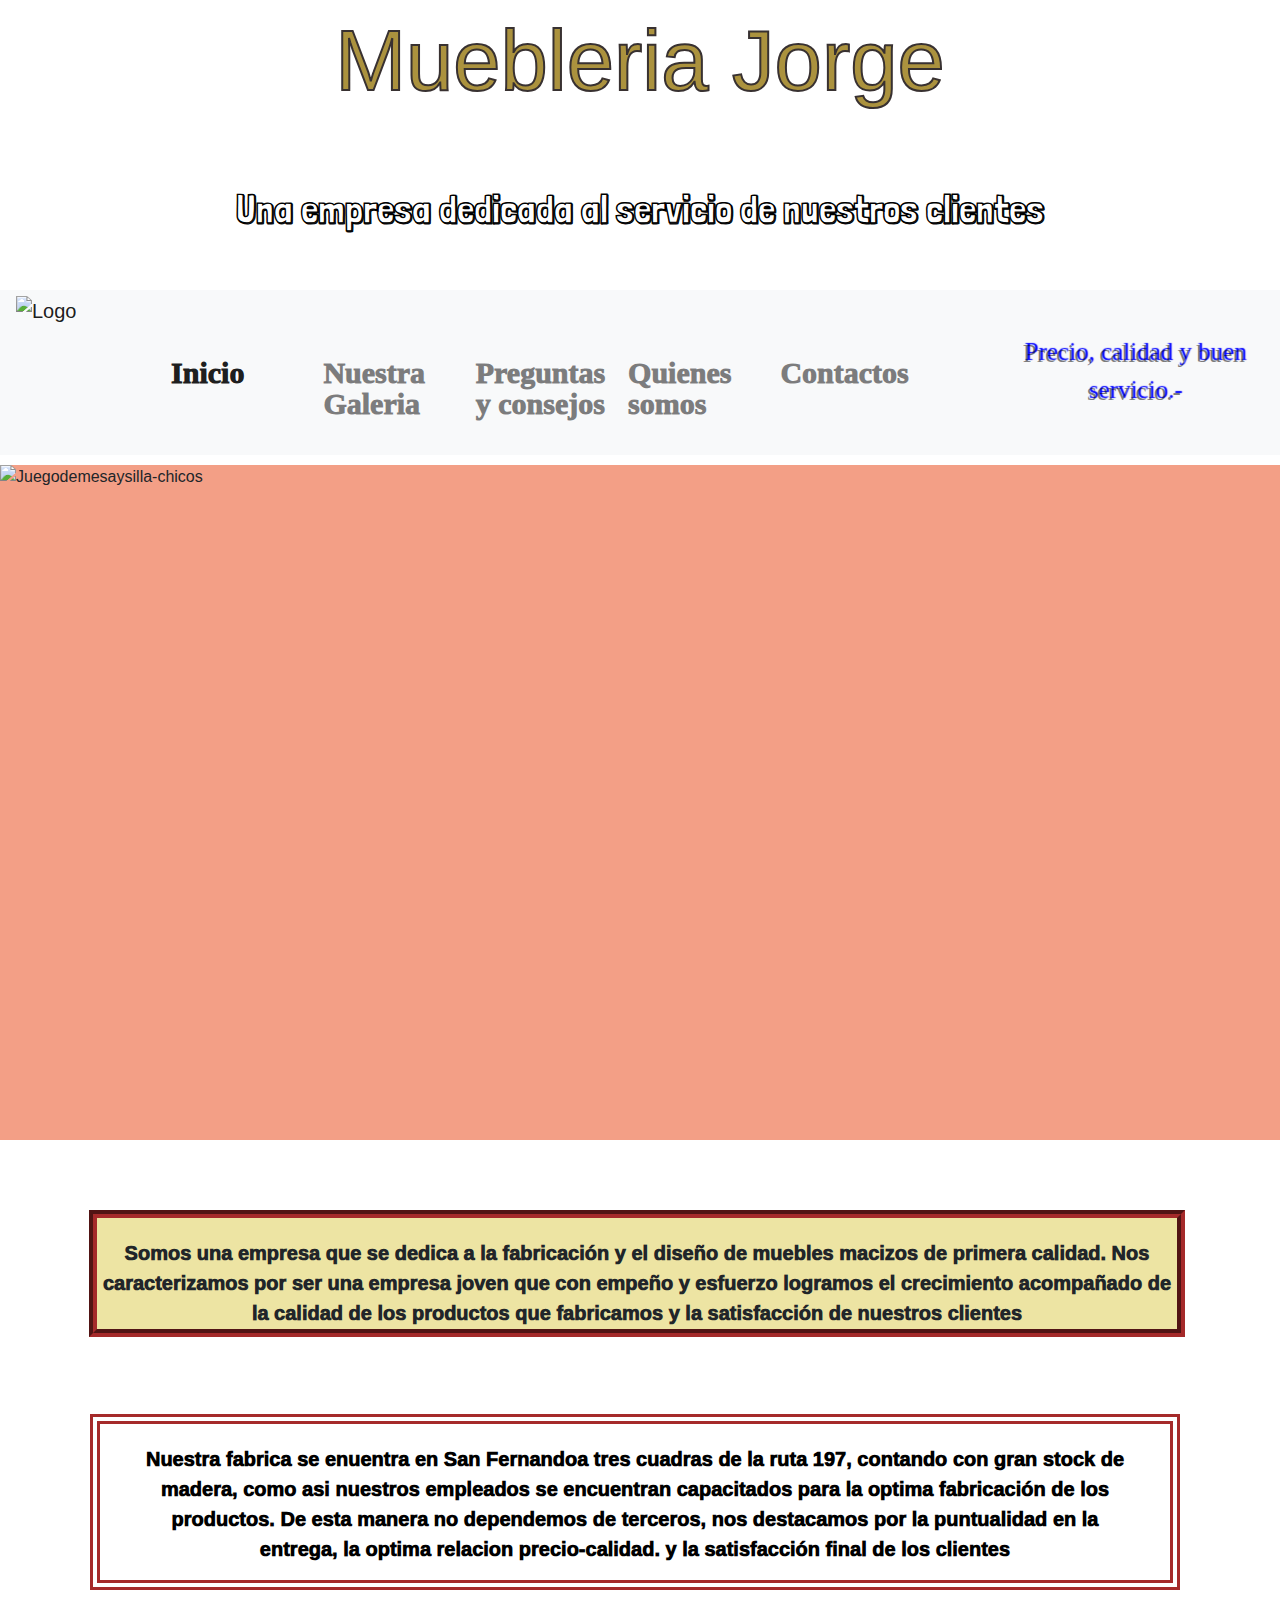
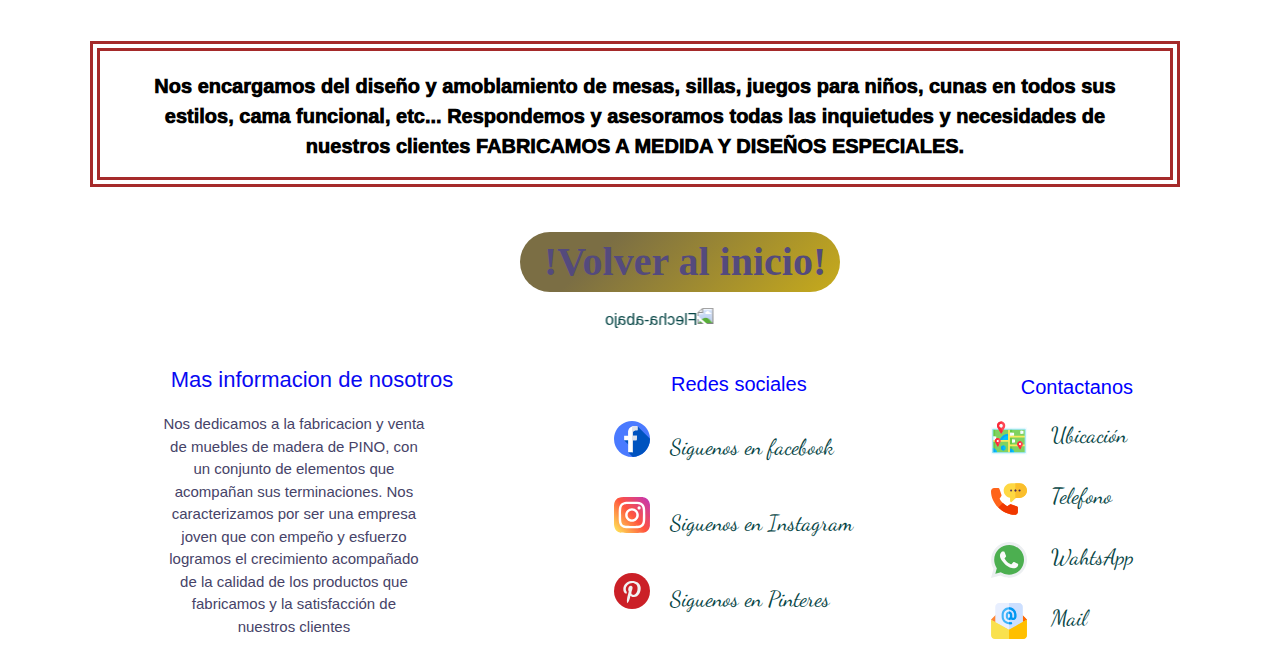
==== index.html @ 60b9daa4 "img1" ====
<!DOCTYPE html>
<html lang="es">
<head>
    <meta charset="UTF-8">
    <meta http-equiv="X-UA-Compatible" content="IE=edge">
    <meta name="viewport" content="width=device-width, initial-scale=1.0">
    <link rel="shortcut icon" href="/Imagenes/Logo.png" type="image/x-icon">
    <link rel="stylesheet" href="https://cdn.jsdelivr.net/npm/bootstrap@4.6.0/dist/css/bootstrap.min.css">
    <link rel="stylesheet" href="./CSS/style.css">
    <title>Muebleria Jorge</title>
</head>
<body>
    <div class="index__h1"><!-- responsive con @media -->
        <div class="index__sub">
            <h1 class="font">Muebleria Jorge</h1>  
        </div>
    </div>
    <div class="container__0"> <!--bootstrap y @media-->   
        <div class="row__1">
            <p>Una empresa dedicada al servicio de nuestros clientes</p>
        </div>
    </div>
    <nav class="navbar navbar-expand-lg navbar-light bg-light"> <!--Barra princial, bootstrap, correjida con @media-->
        <img class="navbar-brand" src="Imagenes/Logo.png" alt="Logo">
        <button class="toggler navbar-toggler" type="button" data-toggle="collapse" data-target="#navbarNav-text" aria-controls="navbarText" aria-expanded="false" aria-label="Toggle navigation">
            <span class="navbar-toggler-icon"></span>
        </button>
        <div class="collapse navbar-collapse" id="navbarNav-text" ="show">
            <ul class="navbar-nav mr-auto">
                <li class="nav-item active">
                    <a class="nav-link" href="..index.html">Inicio</a>
                </li>
                <li class="nav-item">
                    <a class="nav-link" href="Pages/nuestragaleria.html">Nuestra Galeria</a>
                </li>
                <li class="nav-item">
                    <a class="nav-link" href="Pages/preguntasfrecuentes.html">Preguntas y consejos</a>
                </li>            
                <li class="nav-item">
                    <a class="nav-link" href="Pages/quienessomos.html">Quienes somos</a>
                </li>
                <li class="nav-item">
                    <a class="nav-link" href="Pages/contactos.html">Contactos</a>
                </li>
            </ul>
                <span class="navbar-text">
                    Precio, calidad y buen servicio.-
                </span>
        </div>
    </nav>
    <div id="carouselExampleSlidesOnly" class="carousel slide" data-ride="carousel"> <!--Bootstrap 100%-->
        <div class="carousel-inner">
            <div class="carousel-item active">
                <img class="d-block w-100" src="./Imagenes/7.jpg" alt="Juegodemesaysilla-chicos" border="0"></a>
            </div>
            <div class="carousel-item">
                <img class="d-block w-100" src="./Imagenes/3.jpg" alt="Mesa-de-luz" border="0"></a>          
            </div>
            <div class="carousel-item">
                <img class="d-block w-100" src="./Imagenes/5.jpg" alt="Sillitas1" border="0"></a>
            </div>
        </div>
    </div>
    <section class="container"><!--cuadros de presentacion, corregidos con @media-->
        <div class="row">
            <p class="caja">Somos una empresa que se dedica a la fabricación y el diseño de muebles macizos de primera calidad. Nos caracterizamos por ser una empresa
                joven que con empeño y esfuerzo logramos el crecimiento acompañado de la calidad de los productos que fabricamos y la satisfacción de 
                nuestros clientes<p> <!--se aplico OPERADOR LOGICO de SASS-->
        </div>
    </section>
    <section class="container"><!--cuadro informativo-->
        <div class="row">
            <div class="box__1"> <!--include-sass-->  
                <p>Nuestra fabrica se enuentra en San Fernandoa tres cuadras de la ruta 197, contando con gran stock de madera, como asi nuestros empleados se encuentran
                capacitados para la optima fabricación de los productos. De esta manera no dependemos de terceros, nos destacamos por la puntualidad en la 
                entrega, la optima relacion precio-calidad. y la satisfacción final de los clientes<p>
            </div>
        <div class="row__4"><!--cuadro informativo de muebleria-->
            <div class="box__2">
                <p>Nos encargamos del diseño y amoblamiento de mesas, sillas, juegos para niños, cunas en todos sus estilos, cama funcional, etc... Respondemos
                y asesoramos todas las inquietudes y necesidades de nuestros clientes FABRICAMOS A MEDIDA Y DISEÑOS ESPECIALES.<p>
            </div>
        </div>    
    </section>
    <div class="container__2"> <!--boton a inicio-->
        <div class="row__3">
            <span class="badge badge-pill badge-warning">!Volver al inicio!</span>
            <a href=""><img class="inicio1_2" src="./Imagenes/ubicacion.jpg" alt="Flecha-abajo" border="0"></a>
            </div>
    </div>
    <footer> <!--Bootstrap y media@-->
        <div class="container-principal">    
        <div class="container-body">   
            <div class="column1"> 
                <h1>Mas informacion de nosotros</h1>
                <p>Nos dedicamos a la fabricacion y venta de muebles de madera de PINO, con un conjunto de elementos que acompañan sus terminaciones. 
                    Nos caracterizamos por ser una empresa joven que con empeño y esfuerzo logramos el crecimiento acompañado de la calidad de los productos que fabricamos y la satisfacción de 
                    nuestros clientes</p>
            </div>
            <div class="column2"> 
                <h1>Redes sociales</h1>
                <div class="row">  <!--sass-mixind-->
                    <img src="[data-uri]"/>                    
                    <label>
                        <a href="https://www.facebook.com/" target="_blank">Siguenos en facebook</a>
                    </label>
                </div>
                <div class="row"><!--retoques con @media-->
                    <img src="[data-uri]"/>                    
                    <label>
                        <a href="https://www.instagram.com/" target="_blank">Siguenos en Instagram</a>
                    </label>
                </div>
                <div class="row">
                    <img src="[data-uri]"/>
                    <label>
                        <a href="https://ar.pinterest.com/" target="_blank">Siguenos en Pinteres</a>
                    </label>
                </div>
            </div>
            <div class="column3">   
                <h1>Contactanos</h1>
                <div class="row2">
                   <img src="[data-uri]"/> 
                   <label>
                       <a href="Imagenes/mapa.svg" target="_blank">Ubicación</a>
                    </label>
                </div>
                <div class="row2">
                    <img src="[data-uri]"/> 
                    <label>
                        <a href="tel:+5491151055922" target="_blank">Telefono</a> 
                    </label>
                </div>
                <div class="row2">
                    <img src="[data-uri]"/>                    
                    <label>
                        <a href="https://wa.me/+5491169586299" target="_blank">WahtsApp</a>  
                    </label>
                </div>
                <div class="row2">
                    <img src="[data-uri]"/> 
                    <label>
                        <a href="mailto:example@email.com" target="_blank">Mail</a>
                    </label>
                </div>
            </div>
        </div>
    </footer>
<script src="https://code.jquery.com/jquery-3.5.1.slim.min.js"></script>
<script src="https://cdn.jsdelivr.net/npm/bootstrap@4.6.0/dist/js/bootstrap.bundle.min.js"></script>
</body>
</html>
---- CSS/style.css ----
@import url("https://fonts.googleapis.com/css2?family=Londrina+Shadow&display=swap");
@import url("https://fonts.googleapis.com/css2?family=Akaya+Telivigala&display=swap");
@import url("https://fonts.googleapis.com/css2?family=Dancing+Script:wght@700&display=swap");
@import url("https://fonts.googleapis.com/css2?family=Redressed&display=swap");
@import url("https://fonts.googleapis.com/css2?family=Faster+One&family=Grenze:ital@1&display=swap");
@import url(https://allfont.es/allfont.css?fonts=seasideresort);
.card {
  background-color: #e9dede; }

.texto__breve {
  color: darkcyan; }

.container h1 {
  color: #b52929; }

h1 {
  color: greenyellow; }

a.nav-link {
  color: #241e4b; }

li {
  color: #2a1285; }

footer {
  background: linear-gradient(to right, #7e6f65, #f9d423);
  /* W3C, IE 10+/ Edge, Firefox 16+, Chrome 26+, Opera 12+, Safari 7+ */ }

h1.font {
  color: #ab923e;
  text-shadow: white;
  -webkit-text-stroke: 2px #383131; }

.container__0 {
  font-size: 39px;
  -webkit-text-stroke: 1px black; }

li {
  color: #2a1285; }

a {
  color: #074646; }

li {
  color: #2a1285; }

h2 {
  color: darkviolet; }

a.form {
  color: red; }

a.form__sub {
  color: blueviolet; }

.a2 {
  background-color: gray;
  background-color: lightblue; }

.index__box0 {
  border: springgreen solid 3px; }

.index__boxsub p {
  color: black; }

.badge {
  background-color: #f5d63a;
  background-image: linear-gradient(315deg, #c7ab1b 0%, #7b6e44 74%);
  color: brown;
  color: #544a7d; }

div .caja {
  border: 8px groove brown; }

div.box__1, div.box__2 {
  border: 10px double brown;
  color: black;
  text-shadow: lightblue; }

.submenu {
  color: #6cfd3b;
  font-family: 'Akaya Telivigala', cursive;
  border: 8px yellowgreen; }

.I p.II {
  color: brown;
  font-family: Arial, Helvetica, sans-serif; }

.fotos div {
  border: 1px solid brown; }

.foto4 {
  border: 2px solid brown; }

.foto4:hover {
  box-shadow: 0px 0px 15px 15px #ec731e;
  -webkit-box-shadow: 0px 0px 15px 15px #ec731e; }

.foto5 {
  border: 2px solid brown; }

.comentario4 {
  font-size: 20px;
  color: black; }

.comentario5 {
  border: 2px solid brown;
  font-family: Georgia, 'Times New Roman', Times, serif;
  color: black; }

div .button {
  background-color: brown;
  border-radius: 5px;
  padding: 6px;
  color: cornsilk; }

form textarea {
  background-color: #f2ebde; }

main.index__boxsub {
  border: #544a7d 3px solid;
  color: #706565; }

main.index__sub {
  border: #544a7d 3px solid;
  color: #706565; }

.column1 h1 {
  color: #0909f2; }

.column1 p {
  color: #464368; }

.column2 h1 {
  color: #0101fd; }

.column3 h1 {
  color: blue; }

.slide img {
  background-color: #f39f86;
  background-image: url(https://p1.pxfuel.com/preview/941/63/692/leaves-fall-falling-background.jpg);
  background-size: cover; }

.slide1 img {
  background-color: #f39f86;
  background-image: url(https://png.pngtree.com/thumb_back/fw800/back_our/20190620/ourmid/pngtree-strengthening-the-awareness-of-prevention-and-building-a-harmonious-home-poster-image_161456.jpg);
  background-size: cover; }

@media screen and (min-width: 768px) and (max-width: 1023px) {
  a.nav-link {
    color: blue; } }

@media screen and (min-width: 320px) and (max-width: 767px) {
  a.nav-link {
    color: blue; } }

.navbar-text {
  text-shadow: 2px -2px 1px blue; }

h5.card-title {
  color: #ec731e; }

.ir-arriba {
  background: #024959;
  color: #fff; }

.tarjeta {
  background-color: #c2b659; }

.tarjeta__q {
  background-color: #c2b659; }

.tarjeta__titulo {
  color: brown; }

.boton {
  background-color: #66510a;
  color: white; }

.font {
  font-family: SeasideResortNF, arial;
  font-size: 85px; }

h1.font {
  font-family: SeasideResortNF, arial; }

@media screen and (min-width: 320px) and (max-width: 767px) {
  h1.font {
    font-family: 'SeasideResortNF', arial;
    font-size: 45px; } }

.container__0 {
  font-size: 39px;
  -webkit-text-stroke: 1px black;
  font-family: 'Grenze', Impact, Haettenschweiler, 'Arial Narrow Bold', sans-serif; }

.row__1 p {
  font-family: 'Londrina Shadow', cursive; }

@media screen and (min-width: 768px) {
  .row__1 p {
    font-family: Arial, Helvetica, sans-serif;
    font-size: 39px; } }

@media screen and (min-width: 320px) and (max-width: 767px) {
  .row__1 p {
    font-family: Arial, Helvetica, sans-serif;
    font-size: 18px; } }

@media screen and (min-width: 320px) and (max-width: 767px) {
  .row__3 span.badge {
    font-size: 30px; } }

@media screen and (min-width: 768px) {
  div.column1 h1 {
    font-size: 22px; } }

.column1 h1 {
  font-size: 28px; }

.column2 h1 {
  font-size: 28px; }

@media screen and (min-width: 768px) {
  div.column2 h1 {
    font-size: 20px; } }

@media screen and (min-width: 768px) {
  .lavel {
    font-size: 14px; } }

.column3 h1 {
  font-size: 28px; }

@media screen and (min-width: 768px) {
  div.column3 h1 {
    font-size: 20px; } }

li {
  font-weight: 901; }

h2 {
  font-size: 55px; }

a.form {
  font-size: 32px;
  font-family: Arial, Helvetica, sans-serif; }

a.form__sub {
  font-size: 30px;
  font-family: Cambria, Cochin, Georgia, Times, 'Times New Roman', serif; }

.a2 {
  font-family: Verdana, Geneva, Tahoma, sans-serif;
  font-size: 20px; }

.title {
  font-family: 'Trebuchet MS', 'Lucida Sans Unicode', 'Lucida Grande', 'Lucida Sans', Arial, sans-serif; }

.inicio {
  font-size: 31px; }

.index__box0 {
  font-weight: 600;
  font-size: 20px; }

@media screen and (min-width: 320px) and (max-width: 767px) {
  .index__box0 h2 {
    font-size: 45px; } }

.index__boxsub {
  font-weight: 300; }

@media screen and (min-width: 320px) and (max-width: 767px) {
  .index__boxsub {
    font-weight: 500; } }

@media screen and (min-width: 320px) and (max-width: 767px) {
  .index__boxsub h2 {
    font-size: 45px; } }

.index__boxsub p {
  font-weight: 600; }

.badge {
  font-family: initial;
  font-size: 40px; }

div .caja {
  font-family: 'Lucida Sans', 'Lucida Sans Regular', 'Lucida Grande', 'Lucida Sans Unicode', Geneva, Verdana, sans-serif;
  font-weight: 1000;
  font-size: 20px; }

div.box__1, div.box__2 {
  font-family: 'Lucida Sans', 'Lucida Sans Regular', 'Lucida Grande', 'Lucida Sans Unicode', Geneva, Verdana, sans-serif;
  font-size: 16px;
  font-weight: 901; }

.box__1 p, div.box__2 p {
  font-size: 20px; }

.box__2 p {
  font-size: 20px; }

.submenu {
  font-size: 24px;
  display: inline;
  margin: 40;
  padding: 10px;
  font-weight: normal; }

.I p.II {
  font-size: 33px; }

.comentario1,
.comentario2,
.comentario3 {
  font-family: Arial, Helvetica, sans-serif;
  font-size: 20px; }

.comentario4 {
  font-family: Cambria, Cochin, Georgia, Times, 'Times New Roman', serif;
  font-weight: 900; }

.comentario5 {
  font-size: 20px;
  font-weight: 900; }

ul {
  font-size: 0; }

li {
  font-size: 24px; }

nav.contactos {
  font-size: 25px; }

.contactos a {
  font-family: Cambria, Cochin, Georgia, Times, 'Times New Roman', serif; }

div .button {
  font-size: 18px;
  font-weight: 900;
  font-family: 'Dancing Script', cursive; }

form {
  font-weight: 800; }

h3.form {
  font-family: 'Lobster', cursive;
  font-size: 30px; }

footer {
  font-family: sans-serif; }

.column1 p {
  font-size: 15px; }

a.nav-link {
  font-family: 'Zen Dots';
  font-size: 30px; }

@media screen and (min-width: 768px) and (max-width: 1023px) {
  a.nav-link {
    font-size: 23px;
    font-weight: 400; } }

@media screen and (min-width: 320px) and (max-width: 767px) {
  a.nav-link {
    font-size: 21px; } }

.navbar-text {
  font-family: 'Zen Dots';
  font-size: 25px; }

@media screen and (min-width: 768px) and (max-width: 1023px) {
  .navbar-text {
    font-size: 18px; } }

h5.card-title {
  font-family: 'Zen Dots';
  font-size: 25px; }

p.card-text {
  font-family: 'Zen Dots';
  font-size: 20px; }

p small.text-muted {
  font-size: 14px; }

.tarjeta__titulo {
  font-size: 40px; }

@media screen and (min-width: 320px) and (max-width: 767px) {
  .tarjeta__titulo {
    font-size: 22px; } }

.tarjeta__parrafo {
  font-size: 25px;
  font-family: Georgia, 'Times New Roman', Times, serif; }

@media screen and (min-width: 320px) and (max-width: 767px) {
  .tarjeta__parrafo {
    font-size: 15px; } }

.tarjeta__parrafo-interno {
  font-family: fantasy; }

@media screen and (min-width: 320px) and (max-width: 767px) {
  .tarjeta__parrafo-interno {
    font-size: 12px;
    font-family: Arial, Helvetica, sans-serif; } }

@media screen and (min-width: 320px) and (max-width: 767px) {
  h4 {
    font-size: 15px; } }

label {
  font-family: 'Dancing Script', cursive;
  font-size: 22px; }

.ir-arriba {
  font-size: 20px; }

.index__h1 {
  background-image: url(https://image.freepik.com/foto-gratis/material-carpinteria-mesa-madera_23-2148180579.jpg);
  background-size: cover;
  width: 100%;
  height: 170px; }

@media screen and (min-width: 768px) {
  .index__h1 .index__sub {
    height: 150px; } }

@media screen and (min-width: 320px) and (max-width: 767px) {
  div.index__h1 {
    height: 129px; } }

@media screen and (min-width: 320px) and (max-width: 767px) {
  .index__h1.index__sub {
    height: 145x;
    padding: 0px; } }

h1.font {
  text-align: center;
  margin-bottom: -1px;
  padding-top: 10px; }

@media screen and (min-width: 768px) {
  h1.font {
    text-align: center; } }

@media screen and (min-width: 320px) and (max-width: 767px) {
  h1.font {
    text-align: center;
    padding-top: 0px; } }

.row__1 p {
  font-family: 'Londrina Shadow', cursive; }

.container__0 {
  background-image: url(https://img.freepik.com/foto-gratis/escritorio-madera-vacia-sobre-fondo-verde-bokeh_39658-108.jpg?size=626&ext=jpg);
  background-size: cover;
  height: 80px;
  text-align: center;
  margin-top: -10px;
  border: 2px coral; }

@media screen and (min-width: 768px) {
  .container__0 {
    height: 130px; } }

@media screen and (min-width: 768px) {
  .row__1 p {
    padding-top: 20px; } }

@media screen and (min-width: 320px) and (max-width: 767px) {
  .row__1 p {
    padding-top: 15px; } }

@media screen and (min-width: 768px) and (max-width: 1024px) {
  .row__3 span.badge {
    margin-left: 245px; } }

@media screen and (min-width: 320px) and (max-width: 767px) {
  .row__3 span.badge {
    margin-left: 33px;
    width: 80%; } }

.row__3 img.inicio1_2 {
  margin-left: 316px; }

@media screen and (min-width: 768px) and (max-width: 1024px) {
  .row__3 img.inicio1_2 {
    margin-left: 50px; } }

@media screen and (min-width: 320px) and (max-width: 757px) {
  .row__3 img.inicio1_2 {
    margin-left: -200px; } }

@media screen and (min-width: 320px) and (max-width: 767px) {
  img.III {
    margin-top: 20px; } }

@media screen and (min-width: 768px) {
  div.column1 {
    width: 330px; } }

@media screen and (min-width: 768px) {
  div.column1 h1 {
    text-align: center; } }

@media screen and (min-width: 768px) {
  div.column1 p {
    width: 80%;
    margin-left: 15px;
    margin-right: 30px; } }

@media screen and (min-width: 768px) {
  div.column2 {
    margin-left: -10px; } }

@media screen and (min-width: 768px) {
  div.column2 h1 {
    width: 250px;
    text-align: center;
    margin-right: 10px; } }

@media screen and (min-width: 768px) {
  .lavel {
    margin-left: 1px;
    margin-right: 0px; } }

@media screen and (min-width: 768px) {
  div.column3 h1 {
    text-align: center;
    margin-top: 3px; } }

@media screen and (min-width: 768px) {
  div.column3 img {
    margin-left: -30px; } }

@media screen and (min-width: 320px) and (max-width: 767px) {
  span .navbar-text {
    margin-left: 30px; } }

.row__3 span {
  margin-left: 520px;
  margin-top: 20px; }

.row__3 a {
  margin-left: 289px; }

li {
  line-height: 31px; }

h2 {
  margin-left: 37%;
  margin-top: 1rem; }

a.form {
  margin: 20px;
  margin-bottom: 32px;
  margin-left: 1rem; }

a.form__sub {
  margin: 10% 0px 0px 42%;
  text-decoration: none;
  animation-delay: 5s;
  animation-duration: 2s;
  animation-name: aparecer;
  animation-iteration-count: infinite; }

@media screen and (min-width: 320px) and (max-width: 767px) {
  a.form__sub {
    margin-left: 20%; } }

div label {
  margin-left: 2rem; }

div input {
  margin-left: 20%; }

@keyframes aparecer {
  0% {
    opacity: 0; }
  100% {
    opacity: 1; } }

.ul {
  list-style-type: decimal-leading-zero;
  list-style-position: inside; }

.inicio {
  width: 111px;
  width: 46;
  height: 31;
  padding: 11px 3px  1vh 6px;
  margin-left: 281px;
  margin-top: 0px;
  margin-right: 251px; }

.index__box {
  display: grid;
  text-align: center;
  margin-bottom: 5px;
  grid-template-columns: repeat(12, 1fr);
  grid-template-rows: repeat(2, 1fr);
  border-radius: 15px; }

@media screen and (min-width: 320px) and (max-width: 767px) {
  .index__box {
    margin-left: 30px;
    display: block; } }

@media screen and (min-width: 768px) and (max-width: 1023px) {
  .index__box {
    margin-top: 45px;
    margin-left: 30px;
    margin-right: 17px;
    display: block; } }

.index__box0 {
  display: grid;
  background-image: url(https://encrypted-tbn0.gstatic.com/images?q=tbn:ANd9GcSAgXCNGdLkvwzMuw5OEhpQihRcqHbA-BY_TvaZhfyHn9s7TG5AcP_Bvx2OlewI_myKqAc&usqp=CAU);
  margin-bottom: 45px;
  grid-column: 7 / 12;
  grid-row: 1 / 3;
  padding: 1rem 1rem 1rem 1rem;
  margin-top: 3rem;
  justify-content: center; }

@media screen and (min-width: 320px) and (max-width: 767px) {
  .index__box0 {
    margin-right: 19px;
    display: block; } }

.index__box0 h2,
.index__box h2 {
  margin-left: 2%; }

@media screen and (min-width: 320px) and (max-width: 767px) {
  .index__box0 h2 {
    margin-right: 19px;
    display: block; } }

.badge {
  width: 320px;
  margin-top: 1rem;
  text-align: center;
  display: grid;
  grid-column: 2 / 6;
  grid-row: 1 / 3;
  /* padding: rem 1rem 1rem 1rem; */
  margin-left: 30rem; }

.caj {
  display: flex;
  margin-left: 2rem;
  margin-right: 2rem; }

div.row {
  margin-left: 0px;
  margin-right: 10px;
  margin-top: 25px; }

div .caja {
  position: flex;
  background-size: cover;
  padding: 5px 5px 1px 5px;
  margin: 45px 0px 0px 4px; }

div .caja {
  background-color: #ede4a3; }

/* @media screen and (min-width: 320) and (max-width: 767px) {
    div .caja {
        width: 100%;
        position:absolute;
        display: block;
        grid-template-columns: 1fr;
    }
} */
.row p {
  text-align: center;
  padding-top: 20px; }

div.box__1, div.box__2 {
  display: flex;
  background-image: url(https://i.pinimg.com/originals/ec/b9/70/ecb97078f59de44b8f26d9981569860f.jpg);
  background-size: cover;
  justify-content: space-evenly;
  /* align-items: center; */
  margin: 5px;
  /* height: 30vh; */
  margin-top: 1rem; }

.box__1 p, div.box__2 p {
  margin-left: 2rem;
  text-align-last: center; }

.box__2 p {
  margin-left: 2rem;
  text-align-last: center; }

.submenu {
  text-align: center;
  background-image: url("http://www.elempresario.mx/sites/default/files/imagecache/nota_completa/paquetes_0.jpg");
  margin-left: 74px; }

.I p.II {
  display: flex;
  margin-top: 2rem;
  margin-bottom: 2rem;
  margin-left: 26px; }

@media screen and (max-width: 320px) {
  .I {
    margin-top: -40px; } }

div img.III {
  width: 100px;
  height: 45px;
  float: right;
  /* margin-left: 17px;  */
  transition: all 3s; }

img.III:hover {
  transform: translate(10px, 70px) rotate(70deg); }

p.I {
  margin-right: -21px; }

.fotos {
  display: grid;
  grid-template-columns: 410px 370px 480px;
  grid-template-rows: 460px 110px;
  background-image: url("../Imagenes/fondoformulario.jpg"); }

.foto1,
.foto2,
.foto3 {
  margin-top: 2rem; }

.foto1 {
  background-image: url("../Imagenes/Banco escalera 1.jpg");
  width: 85%;
  height: 93%;
  transition: all 2s; }

.foto1:hover {
  transform: scale(1.2); }

.foto2 {
  background-image: url("../Imagenes/Banco escalera mini.jpg");
  transition: all 2s; }

.foto2:hover {
  filter: sepia(60%); }

.foto3 {
  background-image: url(../Imagenes/Baulde60lts1.jpg);
  transition: all 2s; }

.foto3:hover {
  filter: saturate(180%); }

.comentario1,
.comentario2,
.comentario3 {
  text-align: center;
  margin-top: 1rem;
  background-image: url("../Imagenes/body.jpg");
  align-items: center;
  text-align: center; }

.fotos1 {
  display: grid;
  grid-template-columns: repeat(12, 1fr);
  grid-template-rows: repeat(12, 1fr);
  background-image: url("../Imagenes/luces-navidad-fondo-textura-madera.jpg"); }

.foto4 {
  display: grid;
  grid-column: 1 / 5;
  grid-row: 1 / 7;
  margin-left: 4rem;
  margin-top: 5rem;
  background-image: url(../Imagenes/Cajonesapilables.jpg);
  transition: all 2s; }

.foto4:hover {
  border-radius: 50%;
  -webkit-border-radius: 50%;
  transform: rotate(360deg);
  -webkit-transform: rotate(360 deg); }

.foto5 {
  display: grid;
  grid-column: 6 / 11;
  grid-row: 1 / 10;
  border: 2px solid brown;
  margin-top: 77px;
  margin-bottom: 70px;
  margin-left: 0rem;
  background-image: url("../Imagenes/Cuna rebatible con cajon 1.jpg"); }

.comentario4 {
  display: grid;
  grid-column: 2 / 4;
  grid-row: 8 / 10;
  text-align: center; }

.comentario5 {
  display: grid;
  margin-top: -50px;
  grid-column: 6 / 11;
  grid-row: 11 / 13;
  align-items: center;
  text-align: center; }

.inicio1_1 {
  width: 200;
  height: 93px; }

.inicio1_2 {
  width: 150px;
  height: 95px;
  margin-left: 570px;
  margin-top: 1rem; }

div.row__3 {
  margin-top: 40px; }

.row__3 img.inicio1_2 {
  -webkit-transform: rotateY(180deg);
  -webkit-transform-style: preserve-3d;
  transform: rotateY(180deg);
  transform-style: preserve-3d; }

div.row__4 {
  margin-top: 30px; }

.imagen:hover {
  -webkit-transform: rotateY(180deg);
  -webkit-transform-style: preserve-3d;
  transform: rotateY(180deg);
  transform-style: preserve-3d; }

.index {
  width: 200px;
  margin: auto; }

ul {
  list-style: none;
  margin-top: 30px;
  margin-bottom: 30px; }

li {
  display: inline-block;
  width: 20%;
  position: relative; }

ul ul {
  position: absolute;
  display: none; }

ul ul li {
  display: block; }

ul li:hover ul {
  display: block; }

nav.contactos {
  background-image: url(../Imagenes/cbarradenav.jpg);
  display: flex;
  flex-direction: center;
  justify-content: center;
  position: sticky;
  top: 0;
  text-align: start; }

.contactos a {
  margin: 1rem 5rem;
  text-decoration: none; }

form {
  background-image: url("../Imagenes/fondoformulario.jpg");
  height: 50rem;
  display: flex;
  flex-direction: column;
  justify-content: space-evenly;
  align-items: center; }

form input,
form textarea {
  padding: 4px; }

label {
  margin-left: 10px; }

.pf {
  margin-top: 1rem;
  margin-left: 4rem; }

table {
  margin-top: 1rem;
  margin-left: 0,75rem;
  margin-bottom: 1rem; }

.form {
  margin-left: 1rem; }

div .inicio1_2:hover {
  transform: scale(2); }

img.inicio1_2:hover {
  -webkit-transform: rotateY(180deg);
  -webkit-transform-style: preserve-3d;
  transform: rotateY(180deg);
  transform-style: preserve-3d; }

.index__boxsub {
  display: grid;
  grid-column: 2 / 6;
  grid-row: 1 / 7;
  padding: 1rem 1rem 1rem 1rem;
  margin-top: 3rem;
  margin-bottom: 39px;
  background-image: url(../Imagenes/1.jpg);
  background-size: cover; }

@media screen and (min-width: 320px) and (max-width: 767px) {
  .index__boxsub {
    margin-right: 18px; } }

h3.form {
  margin-top: 2rem;
  text-align: center; }

footer {
  background-image: url(https://us.123rf.com/450wm/dmstudio/dmstudio1203/dmstudio120300057/12927960-vector-abstract-rural-landscape-with-rising-sun.jpg?ver=6);
  background-size: cover;
  margin-top: 15px; }

.container-principal {
  width: 100%;
  max-width: 1400px;
  margin: auto; }

.container-body {
  /* padding-bottom: 10px; */
  display: flex;
  justify-content: space-evenly; }

@media screen and (min-width: 320px) and (max-width: 767px) {
  .container-body {
    display: block; } }

.column1 {
  max-width: 400px;
  margin-top: 20px; }

@media screen and (min-width: 320px) and (max-width: 767px) {
  .column1 {
    width: 310px; } }

@media screen and (min-width: 320px) and (max-width: 767px) {
  .column1 h1 {
    text-align: center; } }

.column1 p {
  margin-top: 20px;
  text-align: center; }

@media screen and (min-width: 320px) and (max-width: 767px) {
  .column1 p {
    text-align: center; } }

.column2 {
  max-width: 400px;
  margin-top: 25px; }

@media screen and (min-width: 320px) and (max-width: 767px) {
  .column2 h1 {
    text-align: center; } }

.column2 .footer4 {
  display: flex;
  margin-top: 20px; }

.row img {
  width: 36px;
  height: 36px; }

.row label {
  margin-top: 10px;
  margin-left: 20px; }

@media screen and (min-width: 320px) and (max-width: 767px) {
  div .row {
    margin: 40px;
    margin-right: 0px; } }

.column3 {
  max-width: 400px;
  margin-top: 25px; }

@media screen and (min-width: 320px) and (max-width: 767px) {
  .column3 h1 {
    text-align: center; } }

.row2 img {
  width: 36px;
  height: 36px; }

.row2 label {
  margin-top: 10px;
  margin-left: 20px;
  max-width: 10px; }

div.row2 {
  margin-top: 10px; }

@media screen and (min-width: 320px) and (max-width: 767px) {
  div .row2 {
    margin-left: 90px;
    margin-right: 0px; } }

section {
  display: flex; }

.logo img {
  width: 400px; }

.d-block w-100 {
  width: 500px; }

.slide {
  margin-top: 10px; }

.slide1 {
  margin-top: 10px; }

.slide img {
  object-fit: scale-down;
  height: 75vh;
  width: 100%; }

.slide1 img {
  object-fit: scale-down;
  height: 75vh;
  width: 100%; }

img.navbar-brand {
  width: 160px;
  height: 165px;
  margin-top: 2px; }

@media screen and (min-width: 320px) and (max-width: 767px) {
  img.navbar-brand {
    margin-top: -7px; } }

@media screen and (min-width: 768px) and (max-width: 1023px) {
  img.navbar-brand {
    margin-top: -7px; } }

@media screen and (min-width: 768px) and (max-width: 1023px) {
  #navbarNav-text {
    z-index: 2;
    background-image: url(https://www.gaulan.es/552871-home_default/porto-mendes-679587.jpg);
    background-size: cover;
    margin-left: 355px;
    padding-top: -10px; } }

@media screen and (min-width: 320px) and (max-width: 767px) {
  div.navbar-collapse {
    z-index: 2;
    background-image: url(https://encrypted-tbn0.gstatic.com/images?q=tbn:ANd9GcQtGEEV9JMc2kJ8hVeSJGzRKCt8wmqtqk5hS2WQdKdk-kmvx90kh1D8O0NBc6d3nBpwj98&usqp=CAU);
    background-size: cover;
    border: double black;
    border-radius: 10px;
    margin-left: 12px;
    width: 320px; } }

@media screen and (min-width: 768px) and (max-width: 1023px) {
  div.navbar-collapse {
    z-index: 2;
    background-image: url(https://encrypted-tbn0.gstatic.com/images?q=tbn:ANd9GcQtGEEV9JMc2kJ8hVeSJGzRKCt8wmqtqk5hS2WQdKdk-kmvx90kh1D8O0NBc6d3nBpwj98&usqp=CAU);
    background-size: cover;
    border-radius: 10px;
    border: double black;
    margin-left: 352px;
    width: 10px;
    min-height: 100vh; } }

@media screen and (min-width: 320px) and (max-width: 767px) {
  ul.navbar-nav {
    margin-left: 100px; } }

@media screen and (min-width: 768px) and (max-width: 1023px) {
  a.nav-link {
    margin-left: 163px; } }

nav.navbar {
  background-image: url(https://www.maderaschapar.com/wp-content/uploads/2017/01/madera-pino-maritimo.jpg);
  position: inherit;
  width: 100%;
  height: 165px; }

@media screen and (min-width: 320px) and (max-width: 767px) {
  nav.navbar {
    width: 100%;
    height: 165px; } }

.navbar-text {
  margin-left: 79px;
  text-align: center; }

@media screen and (min-width: 320px) and (max-width: 767px) {
  span.navbar-text {
    margin-left: 1px; } }

img.shadow {
  width: 30%;
  height: 60%; }

.card-deck {
  margin: 17px 35px 12px 35px; }

div.card {
  border-radius: 5px; }

h5.card-title {
  text-align: center; }

p.card-text {
  text-align: center;
  line-height: 18px; }

p small.text-muted {
  text-align: left; }

.ir-arriba {
  display: none;
  padding: 20px;
  cursor: pointer;
  position: fixed;
  bottom: 20px;
  right: 20px; }

.contenedor {
  max-width: 1000px;
  width: 90%;
  margin: 0 auto; }

.contenedor__q {
  max-width: 1000px;
  width: 90%;
  margin: 0 auto; }

@media screen and (min-width: 320px) and (max-width: 767px) {
  .contenedor {
    max-width: 1000px;
    width: 90%;
    margin: 0 auto; } }

@media screen and (min-width: 320px) and (max-width: 767px) {
  .contenedor__q {
    max-width: 1000px;
    width: 90%;
    margin: 0 auto; } }

.tarjeta {
  margin-top: 15px;
  height: 350px;
  border-radius: 15px;
  padding: 20px;
  display: flex;
  align-items: center;
  position: relative;
  margin-bottom: 50px; }

.tarjeta__q {
  margin-top: 15px;
  height: 350px;
  border-radius: 15px;
  padding: 20px;
  display: flex;
  align-items: center;
  position: relative;
  margin-bottom: 50px; }

@media screen and (min-width: 320px) and (max-width: 767px) {
  .tarjeta {
    height: 400px;
    display: block; } }

@media screen and (min-width: 768px) and (max-width: 1023px) {
  .tarjeta {
    height: 415px;
    padding-top: 1px; } }

@media screen and (min-width: 768px) and (max-width: 1023px) {
  .tarjeta__q {
    height: 615px;
    padding-top: 1px; } }

@media screen and (min-width: 320px) and (max-width: 767px) {
  .tarjeta__q {
    height: 425px;
    padding-top: 17px;
    border-style: double;
    margin-top: 35px;
    margin-bottom: 25px; } }

.tarjeta__img {
  width: 260px;
  height: 165px;
  margin-right: 30px;
  border-radius: 15px; }

@media screen and (min-width: 320px) and (max-width: 767px) {
  .tarjeta__img {
    width: 100px;
    height: 75px;
    margin-left: 75px;
    padding-top: 2px;
    display: none; } }

.tarjeta__titulo {
  margin-top: 30px;
  margin-bottom: 20px;
  text-align: center; }

@media screen and (min-width: 320px) and (max-width: 767px) {
  .tarjeta__titulo {
    margin-top: 5px; } }

.tarjeta__parrafo {
  line-height: 28px;
  text-align: center; }

.tarjeta__parrafo-interno {
  margin-bottom: 10px; }

.boton {
  height: 60px;
  padding: 20px;
  display: inline-block;
  text-decoration: none;
  border-radius: 10px; }

.boton--derecha {
  position: absolute;
  right: 20px;
  bottom: -25px; }
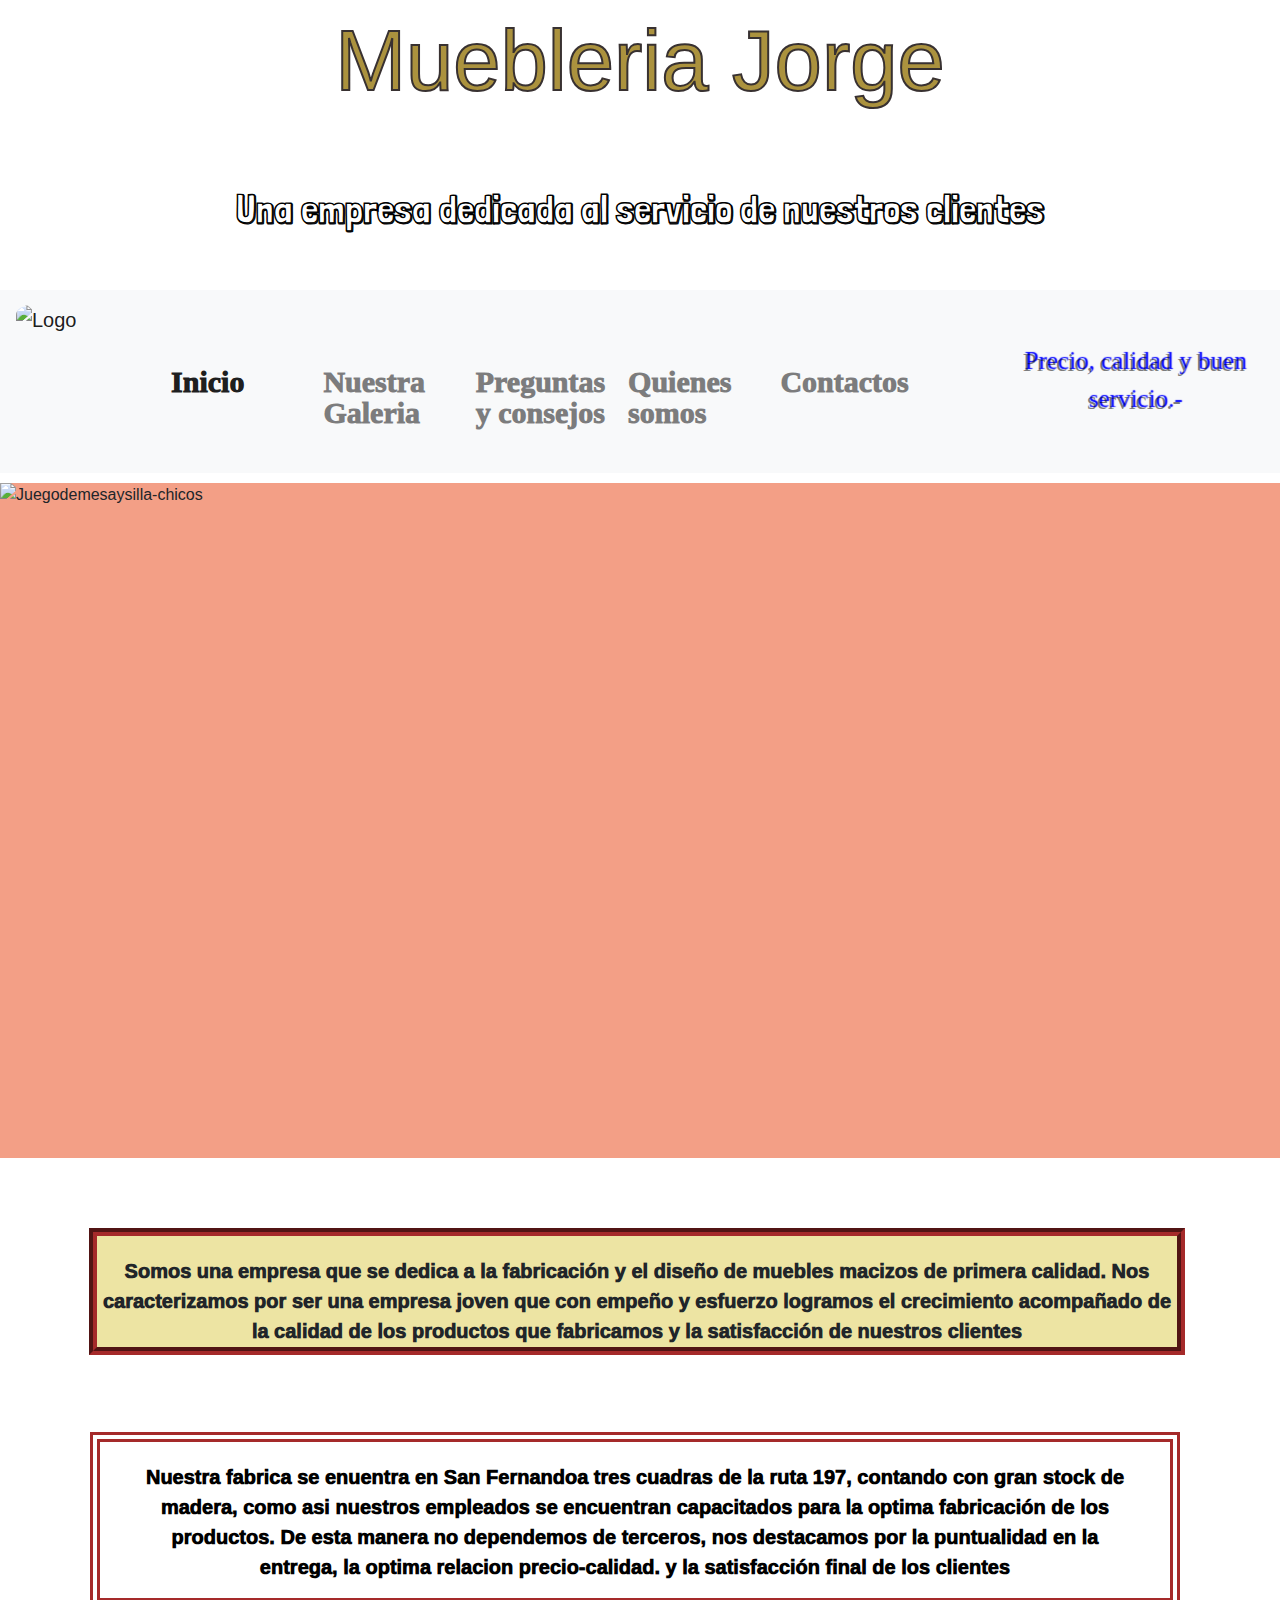
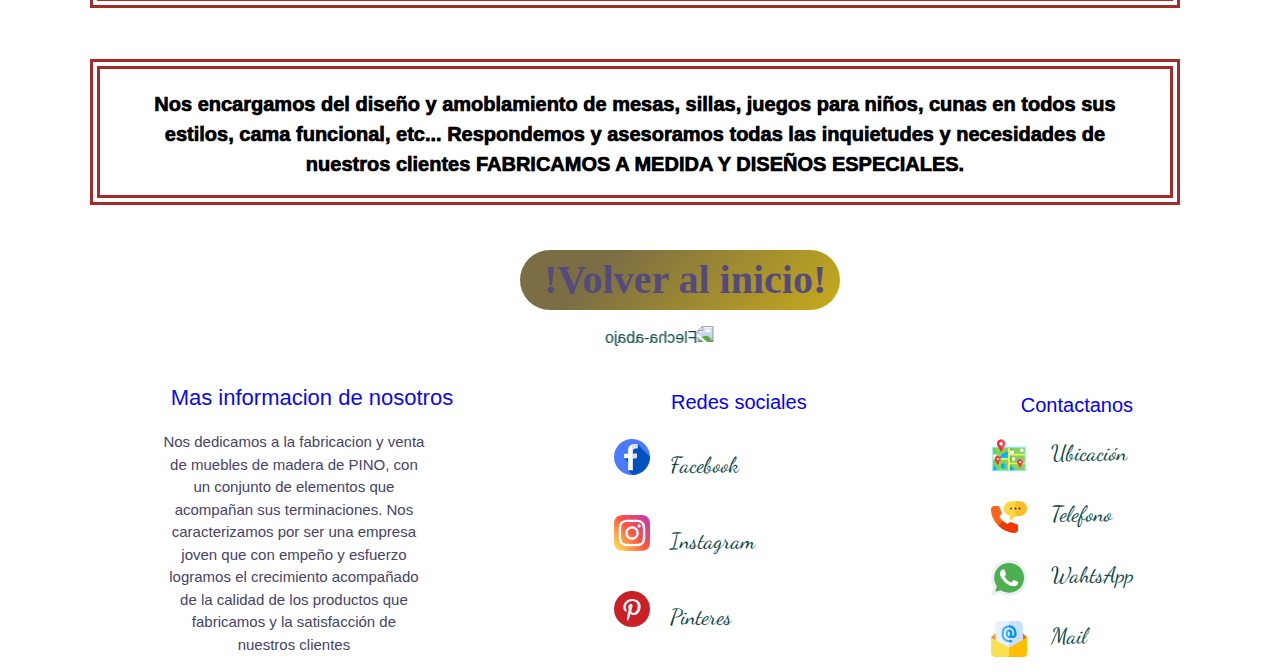
==== commit e96b9166: "img1" ====
--- a/index.html
+++ b/index.html
@@ -22,25 +22,25 @@
     </div>
     <nav class="navbar navbar-expand-lg navbar-light bg-light"> <!--Barra princial, bootstrap, correjida con @media-->
         <img class="navbar-brand" src="Imagenes/Logo.png" alt="Logo">
-        <button class="toggler navbar-toggler" type="button" data-toggle="collapse" data-target="#navbarNav-text" aria-controls="navbarText" aria-expanded="false" aria-label="Toggle navigation">
+        <button class="toggler navbar-toggler" type="button" data-toggle="collapse" data-target="#navbarNav-text" aria-controls="navbarText" aria-expanded="false" aria-label="navbarNav-Text">
             <span class="navbar-toggler-icon"></span>
         </button>
-        <div class="collapse navbar-collapse" id="navbarNav-text" ="show">
+        <div class="collapse navbar-collapse" id="navbarNav-text">
             <ul class="navbar-nav mr-auto">
                 <li class="nav-item active">
-                    <a class="nav-link" href="..index.html">Inicio</a>
+                    <a class="nav-link" href="index.html">Inicio</a>
                 </li>
                 <li class="nav-item">
                     <a class="nav-link" href="Pages/nuestragaleria.html">Nuestra Galeria</a>
                 </li>
                 <li class="nav-item">
-                    <a class="nav-link" href="Pages/preguntasfrecuentes.html">Preguntas y consejos</a>
+                    <a class="nav-link" href="Pages/Preguntasfrecuentes.html">Preguntas y consejos</a>
                 </li>            
                 <li class="nav-item">
                     <a class="nav-link" href="Pages/quienessomos.html">Quienes somos</a>
                 </li>
                 <li class="nav-item">
-                    <a class="nav-link" href="Pages/contactos.html">Contactos</a>
+                    <a class="nav-link" href="Pages/Contactos.html">Contactos</a>
                 </li>
             </ul>
                 <span class="navbar-text">
@@ -102,19 +102,19 @@
                 <div class="row">  <!--sass-mixind-->
                     <img src="[data-uri]"/>                    
                     <label>
-                        <a href="https://www.facebook.com/" target="_blank">Siguenos en facebook</a>
+                        <a href="https://www.facebook.com/" target="_blank">Facebook</a>
                     </label>
                 </div>
                 <div class="row"><!--retoques con @media-->
                     <img src="[data-uri]"/>                    
                     <label>
-                        <a href="https://www.instagram.com/" target="_blank">Siguenos en Instagram</a>
+                        <a href="https://www.instagram.com/" target="_blank">Instagram</a>
                     </label>
                 </div>
                 <div class="row">
                     <img src="[data-uri]"/>
                     <label>
-                        <a href="https://ar.pinterest.com/" target="_blank">Siguenos en Pinteres</a>
+                        <a href="https://ar.pinterest.com/" target="_blank">Pinteres</a>
                     </label>
                 </div>
             </div>
--- a/CSS/style.css
+++ b/CSS/style.css
@@ -3,7 +3,7 @@
 @import url("https://fonts.googleapis.com/css2?family=Dancing+Script:wght@700&display=swap");
 @import url("https://fonts.googleapis.com/css2?family=Redressed&display=swap");
 @import url("https://fonts.googleapis.com/css2?family=Faster+One&family=Grenze:ital@1&display=swap");
-@import url(https://allfont.es/allfont.css?fonts=seasideresort);
+@import url("https://allfont.es/allfont.css?fonts=seasideresort");
 .card {
   background-color: #e9dede; }
 
@@ -206,7 +206,7 @@
 @media screen and (min-width: 320px) and (max-width: 767px) {
   .row__1 p {
     font-family: Arial, Helvetica, sans-serif;
-    font-size: 18px; } }
+    font-size: 19px; } }
 
 @media screen and (min-width: 320px) and (max-width: 767px) {
   .row__3 span.badge {
@@ -460,7 +460,7 @@
   font-family: 'Londrina Shadow', cursive; }
 
 .container__0 {
-  background-image: url(https://img.freepik.com/foto-gratis/escritorio-madera-vacia-sobre-fondo-verde-bokeh_39658-108.jpg?size=626&ext=jpg);
+  background-image: url(https://image.freepik.com/foto-gratis/fondo-acuarela-pintada-mano-forma-cielo-nubes_24972-1095.jpg);
   background-size: cover;
   height: 80px;
   text-align: center;
@@ -477,7 +477,8 @@
 
 @media screen and (min-width: 320px) and (max-width: 767px) {
   .row__1 p {
-    padding-top: 15px; } }
+    padding-top: 15px;
+    margin-left: 10px; } }
 
 @media screen and (min-width: 768px) and (max-width: 1024px) {
   .row__3 span.badge {
@@ -579,8 +580,26 @@
 div label {
   margin-left: 2rem; }
 
+@media screen and (min-width: 320px) and (max-width: 767px) {
+  div label {
+    margin-left: 70px; } }
+
+@media screen and (min-width: 320px) and (max-width: 767px) {
+  .selec0 label {
+    margin-left: 116px; } }
+
+@media screen and (min-width: 320px) and (max-width: 767px) {
+  .consul0 label {
+    margin-left: 35px; } }
+
+div.terms0 {
+  display: inline; }
+
 div input {
   margin-left: 20%; }
+
+.color0 {
+  margin-left: 25px; }
 
 @keyframes aparecer {
   0% {
@@ -719,6 +738,9 @@
   .I {
     margin-top: -40px; } }
 
+input .checkbox {
+  margin-left: 0px; }
+
 div img.III {
   width: 100px;
   height: 45px;
@@ -893,12 +915,15 @@
   justify-content: space-evenly;
   align-items: center; }
 
-form input,
-form textarea {
+@media screen and (min-width: 320px) and (max-width: 767px) {
+  form {
+    height: 65rem; } }
+
+form input {
   padding: 4px; }
 
-label {
-  margin-left: 10px; }
+div select {
+  margin-left: 102px; }
 
 .pf {
   margin-top: 1rem;
@@ -956,7 +981,8 @@
 
 @media screen and (min-width: 320px) and (max-width: 767px) {
   .container-body {
-    display: block; } }
+    display: block;
+    margin-top: -20px; } }
 
 .column1 {
   max-width: 400px;
@@ -976,7 +1002,8 @@
 
 @media screen and (min-width: 320px) and (max-width: 767px) {
   .column1 p {
-    text-align: center; } }
+    text-align: center;
+    margin-left: 20px; } }
 
 .column2 {
   max-width: 400px;
@@ -1056,7 +1083,8 @@
 img.navbar-brand {
   width: 160px;
   height: 165px;
-  margin-top: 2px; }
+  margin-top: 2px;
+  border-radius: 15px; }
 
 @media screen and (min-width: 320px) and (max-width: 767px) {
   img.navbar-brand {
@@ -1104,15 +1132,14 @@
     margin-left: 163px; } }
 
 nav.navbar {
-  background-image: url(https://www.maderaschapar.com/wp-content/uploads/2017/01/madera-pino-maritimo.jpg);
+  background-image: url(https://image.freepik.com/foto-gratis/mesa-fondo-borroso_1253-28.jpg);
+  background-size: cover;
   position: inherit;
-  width: 100%;
-  height: 165px; }
+  width: 100%; }
 
 @media screen and (min-width: 320px) and (max-width: 767px) {
   nav.navbar {
-    width: 100%;
-    height: 165px; } }
+    width: 100%; } }
 
 .navbar-text {
   margin-left: 79px;
@@ -1256,3 +1283,66 @@
   position: absolute;
   right: 20px;
   bottom: -25px; }
+
+@media screen and (min-width: 320px) and (max-width: 767px) {
+  form {
+    padding-top: 75px;
+    text-align: center; } }
+
+label.form__0 {
+  margin-left: 10px;
+  margin-top: 10x; }
+
+@media screen and (min-width: 320px) and (max-width: 767px) {
+  div.form__part {
+    display: block;
+    margin-top: 10px; } }
+
+input.form__1 {
+  margin-left: 8px; }
+
+@media screen and (min-width: 320px) and (max-width: 767px) {
+  input.form__1 {
+    margin-top: 0px;
+    margin-left: 1px; } }
+
+.color0__sub {
+  margin-top: 15px;
+  margin-bottom: 10px;
+  margin-left: 3rem;
+  font-family: 'Times New Roman', Times, serif; }
+
+@media screen and (min-width: 320px) and (max-width: 767px) {
+  h3.color0__sub {
+    margin-left: 1px; } }
+
+@media screen and (min-width: 320px) and (max-width: 767px) {
+  div.selec0 {
+    margin-left: -4rem; } }
+
+.cuadro {
+  margin-left: 55px; }
+
+@media screen and (min-width: 320px) and (max-width: 767px) {
+  .cuadro {
+    width: 90%;
+    margin-left: 16px; } }
+
+.consul0__t {
+  margin-left: 8rem;
+  font-size: 28px; }
+
+.inp {
+  margin-left: 10px; }
+
+.button {
+  display: inline-flex;
+  margin-left: 30px; }
+
+@media screen and (min-width: 320px) and (max-width: 767px) {
+  label input.inp {
+    margin-left: -30px; } }
+
+.navbar-light .navbar-toggler {
+  background-color: #e6ac41;
+  border-color: rgba(30, 255, 0, 0.85); }
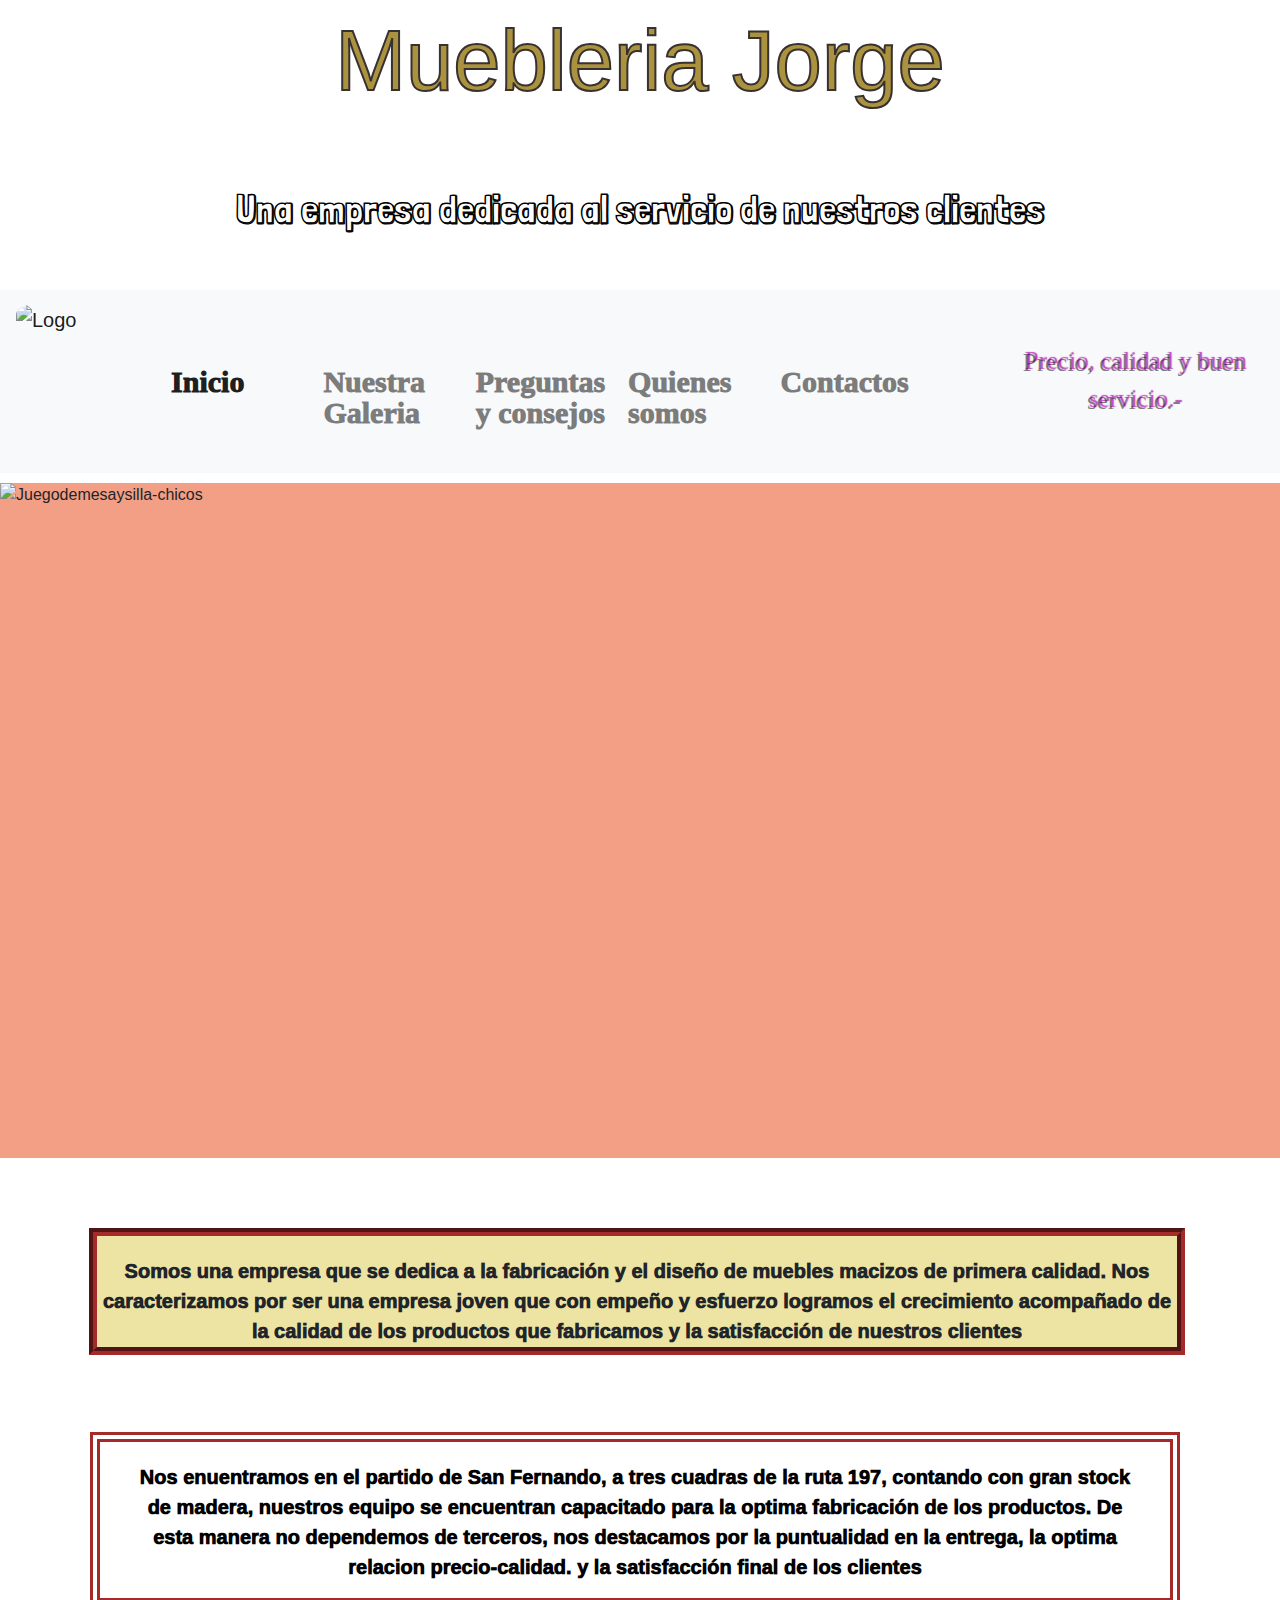
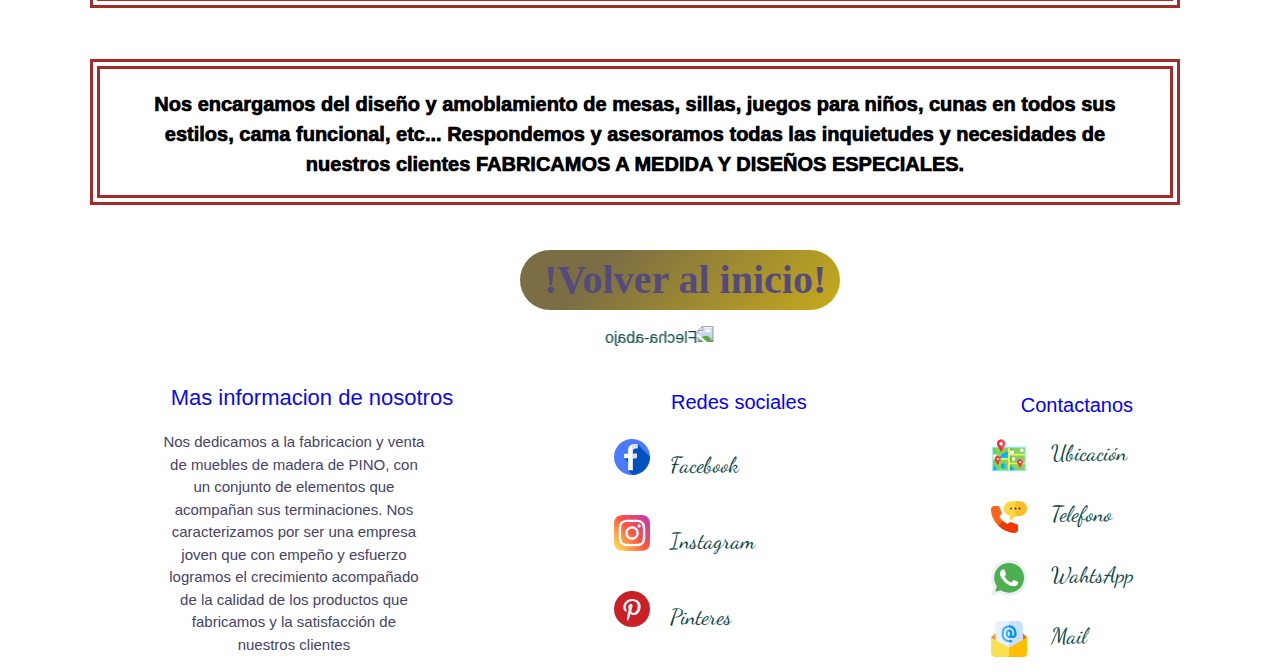
==== commit a596f910: "img1" ====
--- a/index.html
+++ b/index.html
@@ -4,6 +4,8 @@
     <meta charset="UTF-8">
     <meta http-equiv="X-UA-Compatible" content="IE=edge">
     <meta name="viewport" content="width=device-width, initial-scale=1.0">
+    <meta name="description" content="muebles de pino por mayor y menor. Evolucionamos con modelos nuevos y propios, mojoramos detalles y calidad, con el fin de satisfacer a los clientes">
+    <meta name="keyword" content="fabrica, showroom, muebles, madera, pino, venta x mayor, venta x menor, san fernando, presupuestos">
     <link rel="shortcut icon" href="/Imagenes/Logo.png" type="image/x-icon">
     <link rel="stylesheet" href="https://cdn.jsdelivr.net/npm/bootstrap@4.6.0/dist/css/bootstrap.min.css">
     <link rel="stylesheet" href="./CSS/style.css">
@@ -29,7 +31,7 @@
             <ul class="navbar-nav mr-auto">
                 <li class="nav-item active">
                     <a class="nav-link" href="index.html">Inicio</a>
-                </li>
+                </li>   
                 <li class="nav-item">
                     <a class="nav-link" href="Pages/nuestragaleria.html">Nuestra Galeria</a>
                 </li>
@@ -71,8 +73,8 @@
     <section class="container"><!--cuadro informativo-->
         <div class="row">
             <div class="box__1"> <!--include-sass-->  
-                <p>Nuestra fabrica se enuentra en San Fernandoa tres cuadras de la ruta 197, contando con gran stock de madera, como asi nuestros empleados se encuentran
-                capacitados para la optima fabricación de los productos. De esta manera no dependemos de terceros, nos destacamos por la puntualidad en la 
+                <p>Nos enuentramos en el partido de San Fernando, a tres cuadras de la ruta 197, contando con gran stock de madera,  nuestros equipo se encuentran
+                capacitado para la optima fabricación de los productos. De esta manera no dependemos de terceros, nos destacamos por la puntualidad en la 
                 entrega, la optima relacion precio-calidad. y la satisfacción final de los clientes<p>
             </div>
         <div class="row__4"><!--cuadro informativo de muebleria-->
--- a/CSS/style.css
+++ b/CSS/style.css
@@ -156,7 +156,7 @@
     color: blue; } }
 
 .navbar-text {
-  text-shadow: 2px -2px 1px blue; }
+  text-shadow: 2px -2px 1px #c040c0; }
 
 h5.card-title {
   color: #ec731e; }
@@ -177,6 +177,10 @@
 .boton {
   background-color: #66510a;
   color: white; }
+
+.navbar-light .navbar-toggler {
+  background-color: #e6ac41;
+  border-color: rgba(30, 255, 0, 0.85); }
 
 .font {
   font-family: SeasideResortNF, arial;
@@ -281,7 +285,13 @@
     font-size: 45px; } }
 
 .index__boxsub p {
-  font-weight: 600; }
+  font-weight: 600;
+  font-size: 40px; }
+
+@media screen and (min-width: 320px) and (max-width: 767px) {
+  .index__boxsub p {
+    font-weight: 400;
+    font-size: 28px; } }
 
 .badge {
   font-family: initial;
@@ -422,6 +432,9 @@
 
 .ir-arriba {
   font-size: 20px; }
+
+.consul0__t {
+  font-size: 28px; }
 
 .index__h1 {
   background-image: url(https://image.freepik.com/foto-gratis/material-carpinteria-mesa-madera_23-2148180579.jpg);
@@ -521,6 +534,10 @@
 @media screen and (min-width: 768px) {
   div.column2 {
     margin-left: -10px; } }
+
+@media screen and (min-width: 320px) and (max-width: 767px) {
+  div.column2 {
+    margin-left: 42px; } }
 
 @media screen and (min-width: 768px) {
   div.column2 h1 {
@@ -990,11 +1007,13 @@
 
 @media screen and (min-width: 320px) and (max-width: 767px) {
   .column1 {
+    display: block;
     width: 310px; } }
 
 @media screen and (min-width: 320px) and (max-width: 767px) {
   .column1 h1 {
-    text-align: center; } }
+    text-align: center;
+    padding-top: 10px; } }
 
 .column1 p {
   margin-top: 20px;
@@ -1006,6 +1025,7 @@
     margin-left: 20px; } }
 
 .column2 {
+  display: block;
   max-width: 400px;
   margin-top: 25px; }
 
@@ -1031,6 +1051,7 @@
     margin-right: 0px; } }
 
 .column3 {
+  display: block;
   max-width: 400px;
   margin-top: 25px; }
 
@@ -1210,18 +1231,18 @@
   margin-bottom: 50px; }
 
 .tarjeta__q {
-  margin-top: 15px;
+  margin-top: 30px;
   height: 350px;
   border-radius: 15px;
   padding: 20px;
   display: flex;
   align-items: center;
   position: relative;
-  margin-bottom: 50px; }
+  margin-bottom: 30px; }
 
 @media screen and (min-width: 320px) and (max-width: 767px) {
   .tarjeta {
-    height: 400px;
+    height: 460px;
     display: block; } }
 
 @media screen and (min-width: 768px) and (max-width: 1023px) {
@@ -1236,7 +1257,8 @@
 
 @media screen and (min-width: 320px) and (max-width: 767px) {
   .tarjeta__q {
-    height: 425px;
+    display: block;
+    height: 520px;
     padding-top: 17px;
     border-style: double;
     margin-top: 35px;
@@ -1252,9 +1274,8 @@
   .tarjeta__img {
     width: 100px;
     height: 75px;
-    margin-left: 75px;
-    padding-top: 2px;
-    display: none; } }
+    margin-left: 77px;
+    padding-top: 2px; } }
 
 .tarjeta__titulo {
   margin-top: 30px;
@@ -1263,7 +1284,7 @@
 
 @media screen and (min-width: 320px) and (max-width: 767px) {
   .tarjeta__titulo {
-    margin-top: 5px; } }
+    margin-top: 1px; } }
 
 .tarjeta__parrafo {
   line-height: 28px;
@@ -1329,8 +1350,7 @@
     margin-left: 16px; } }
 
 .consul0__t {
-  margin-left: 8rem;
-  font-size: 28px; }
+  margin-left: 8rem; }
 
 .inp {
   margin-left: 10px; }
@@ -1342,7 +1362,3 @@
 @media screen and (min-width: 320px) and (max-width: 767px) {
   label input.inp {
     margin-left: -30px; } }
-
-.navbar-light .navbar-toggler {
-  background-color: #e6ac41;
-  border-color: rgba(30, 255, 0, 0.85); }
